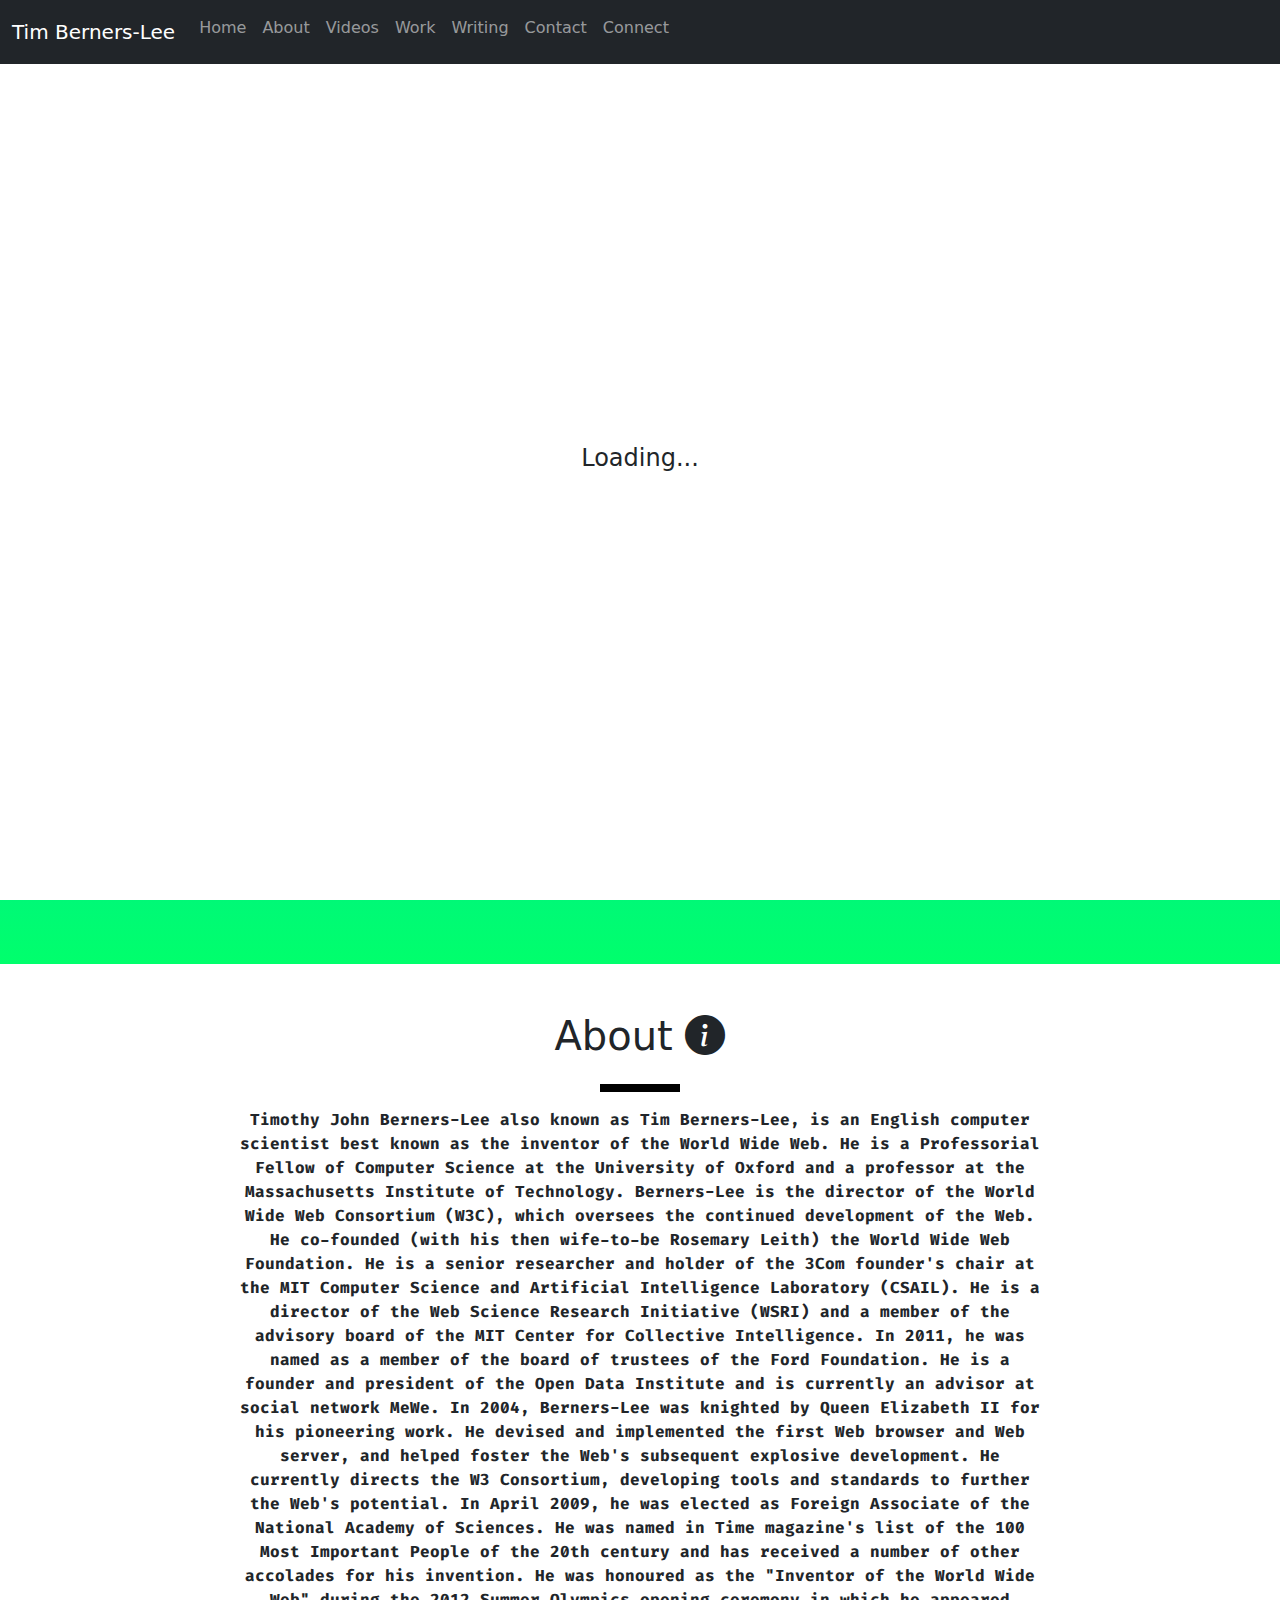
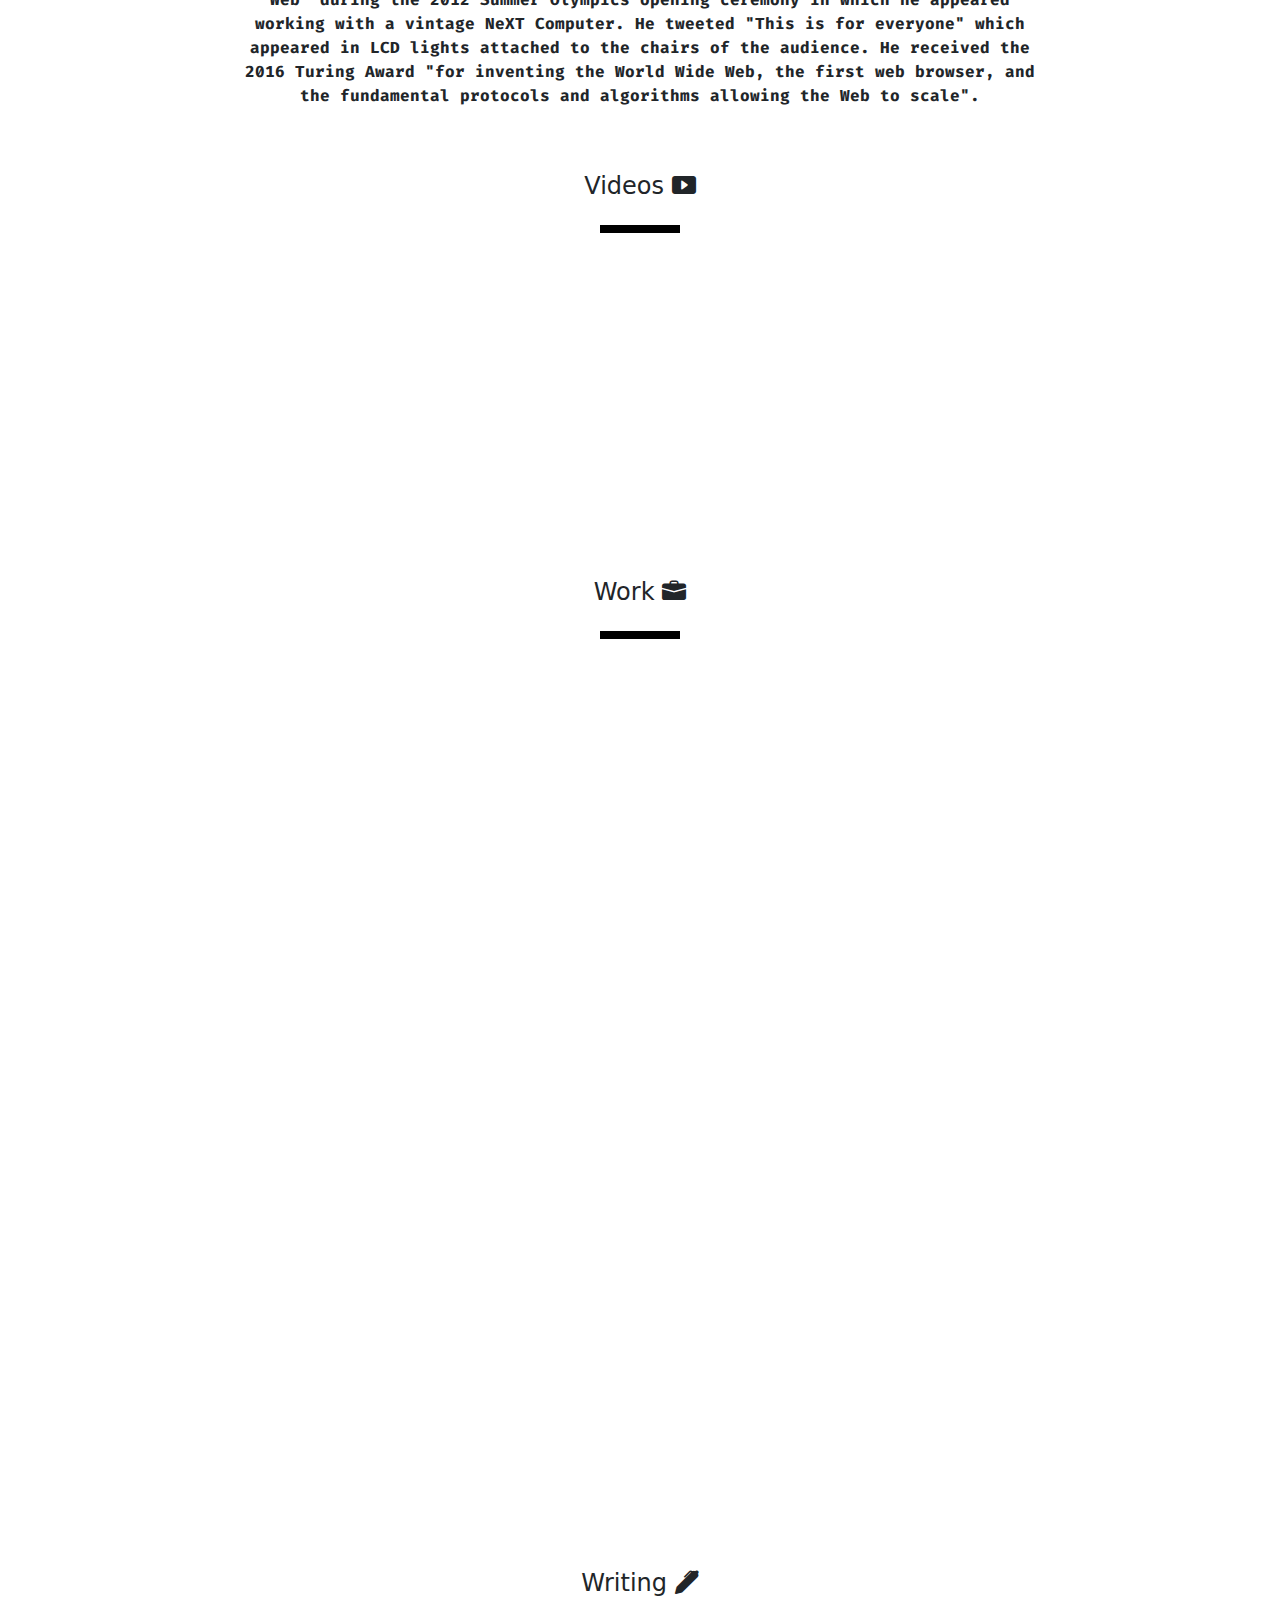
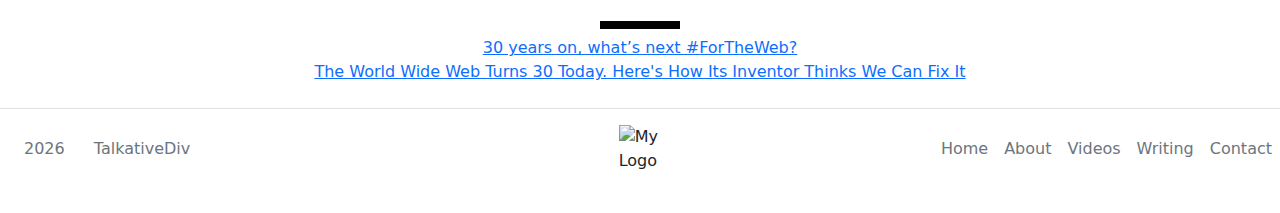
==== index.html @ 4729ee30 "🚀 First Commit" ====
<!DOCTYPE html>
<html lang="en" class="no-js w-90">
  <head>
    <meta charset="UTF-8" />
    <meta http-equiv="X-UA-Compatible" content="IE=edge" />
    <meta name="viewport" content="width=device-width, initial-scale=1.0" />
    <title>Tim Berners-Lee</title>
    <link rel="stylesheet" href="src/css/styles.css" />
    <link rel="preconnect" href="https://fonts.googleapis.com" />
    <link rel="preconnect" href="https://fonts.gstatic.com" crossorigin />
    <link
      rel="stylesheet"
      href="https://cdn.jsdelivr.net/npm/bootstrap-icons@1.7.2/font/bootstrap-icons.css"
    />
    <link
      href="https://fonts.googleapis.com/css2?family=Fira+Code&display=swap"
      rel="stylesheet"
    />
    <link rel="stylesheet" href="src/css/bootstrap.min.css" />
  </head>
  <body
    class="js no-flexbox no-canvas no-canvastext no-webgl no-touch no-geolocation postmessage no-websqldatabase no-indexeddb no-hashchange no-history draganddrop no-websockets no-rgba no-hsla no-multiplebgs no-backgroundsize no-borderimage no-borderradius no-boxshadow no-textshadow no-opacity no-cssanimations no-csscolumns no-cssgradients no-cssreflections no-csstransforms no-csstransforms3d no-csstransitions fontface no-generatedcontent no-video no-audio no-localstorage no-sessionstorage no-webworkers no-applicationcache no-svg no-inlinesvg no-smil no-svgclippaths no-placeholder"
  >
    <div class="preloader">
      <i class="fas fa-globe fa-beat"></i>
      <p>Loading...</p>
    </div>

    <nav
      class="navbar navbar-expand-lg navbar-dark bg-dark sticky-top"
      aria-label="First navbar example"
    >
      <div class="container-fluid">
        <a class="navbar-brand" href="#"
          ><i
            class="fa-solid fa-globe"
            onmouseover="this.classList.add('fa-spin')"
            onmouseleave="this.classList.remove('fa-spin')"
          ></i>
          Tim Berners-Lee
        </a>
        <button
          class="navbar-toggler collapsed"
          type="button"
          data-bs-toggle="collapse"
          data-bs-target="#navbarsExample01"
          aria-controls="navbarsExample01"
          aria-expanded="false"
          aria-label="Toggle navigation"
        >
          <span class="navbar-toggler-icon"></span>
        </button>

        <div class="navbar-collapse collapse" id="navbarsExample01">
          <ul class="navbar-nav me-auto mb-2">
            <li class="nav-item">
              <a class="nav-link link-light" aria-current="page" href="#hero"
                >Home</a
              >
            </li>
            <li class="nav-item">
              <a class="nav-link link-light" href="#about">About</a>
            </li>
            <li class="nav-item">
              <a class="nav-link link-light" href="#videos">Videos </a>
            </li>
            <li class="nav-item">
              <a class="nav-link link-light" href="#work">Work </a>
            </li>
            <li class="nav-item">
              <a class="nav-link link-light" href="#writing">Writing </a>
            </li>
            <li class="nav-item">
              <a class="nav-link link-light" href="#contact">Contact </a>
            </li>
            <li class="nav-item">
              <a class="nav-link link-light" href="/connect.html">Connect</a>
            </li>
          </ul>
        </div>
      </div>
    </nav>
    <main>
      <section class="hero" id="hero">
        <img
          class="pfp"
          src="https://encrypted-tbn0.gstatic.com/images?q=tbn:ANd9GcQNXR0mXv1H_YRtBXzp3U1rf2rJJVhOp_9dcm_LWzHa_RsDYkCRy_SspNG8KPpN2T_LNTs&usqp=CAU"
          alt="Picture of Tim Berners-Lee"
        />
        <h1>Tim Berners-Lee</h1>
        <p class="monospace">
          Creator of
          <i
            class="fa-brands fa-html5"
            onmouseover="this.classList.add('fa-spin')"
            onmouseleave="this.classList.remove('fa-spin')"
          ></i>
          HTML,
          <i
            class="fa-solid fa-globe"
            onmouseover="this.classList.add('fa-spin')"
            onmouseleave="this.classList.remove('fa-spin')"
          ></i>
          HTTP,
          <i
            class="fa-brands fa-chrome"
            onmouseover="this.classList.add('fa-spin')"
            onmouseleave="this.classList.remove('fa-spin')"
          ></i>
          Web Browser and
          <i
            class="fa-solid fa-wifi"
            onmouseover="this.classList.add('fa-spin')"
            onmouseleave="this.classList.remove('fa-spin')"
          ></i>
          WWW
        </p>
      </section>
      <section class="about" id="about">
        <h1>
          About
          <i class="bi bi-info-circle-fill"></i>
        </h1>
        <div class="line"></div>
        <p class="monospace bold">
          Timothy John Berners-Lee also known as Tim Berners-Lee, is an English
          computer scientist best known as the inventor of the World Wide Web.
          He is a Professorial Fellow of Computer Science at the University of
          Oxford and a professor at the Massachusetts Institute of Technology.
          Berners-Lee is the director of the World Wide Web Consortium (W3C),
          which oversees the continued development of the Web. He co-founded
          (with his then wife-to-be Rosemary Leith) the World Wide Web
          Foundation. He is a senior researcher and holder of the 3Com founder's
          chair at the MIT Computer Science and Artificial Intelligence
          Laboratory (CSAIL). He is a director of the Web Science Research
          Initiative (WSRI) and a member of the advisory board of the MIT Center
          for Collective Intelligence. In 2011, he was named as a member of the
          board of trustees of the Ford Foundation. He is a founder and
          president of the Open Data Institute and is currently an advisor at
          social network MeWe. In 2004, Berners-Lee was knighted by Queen
          Elizabeth II for his pioneering work. He devised and implemented the
          first Web browser and Web server, and helped foster the Web's
          subsequent explosive development. He currently directs the W3
          Consortium, developing tools and standards to further the Web's
          potential. In April 2009, he was elected as Foreign Associate of the
          National Academy of Sciences. He was named in Time magazine's list of
          the 100 Most Important People of the 20th century and has received a
          number of other accolades for his invention. He was honoured as the
          "Inventor of the World Wide Web" during the 2012 Summer Olympics
          opening ceremony in which he appeared working with a vintage NeXT
          Computer. He tweeted "This is for everyone" which appeared in LCD
          lights attached to the chairs of the audience. He received the 2016
          Turing Award "for inventing the World Wide Web, the first web browser,
          and the fundamental protocols and algorithms allowing the Web to
          scale".
        </p>
      </section>
      <section id="videos">
        <article>
          <h1>
            Videos
            <i class="bi bi-play-btn-fill"></i>
          </h1>
          <div class="line"></div>
        </article>
        <div class="videos">
          <iframe
            width="560"
            height="315"
            src="https://www.youtube-nocookie.com/embed/GUrDI6OkJfU"
            title="YouTube video player"
            allow="accelerometer; autoplay; clipboard-write; encrypted-media; gyroscope; picture-in-picture"
            allowfullscreen
          ></iframe>
          <iframe
            width="560"
            height="315"
            src="https://www.youtube-nocookie.com/embed/rCplocVemjo"
            title="YouTube video player"
            allow="accelerometer; autoplay; clipboard-write; encrypted-media; gyroscope; picture-in-picture"
            allowfullscreen
          ></iframe>
        </div>
      </section>
      <section id="work">
        <article>
          <h1>
            Work
            <i class="bi bi-briefcase-fill"></i>
          </h1>
          <div class="line"></div>
        </article>
        <iframe
          src="https://en.wikipedia.org/wiki/Tim_Berners-Lee"
          style="width: 100vh; height: 100vh"
        ></iframe>
      </section>
      <section>
        <article id="writing">
          <h1>
            Writing
            <i class="bi bi-pen-fill"></i>
          </h1>
          <div class="line"></div>
        </article>
        <a
          href="https://webfoundation.org/2019/03/web-birthday-30/"
          target="_blank"
          >30 years on, what’s next #ForTheWeb?
        </a>
        <br />
        <a
          href="https://time.com/5549635/tim-berners-lee-interview-web/"
          target="_blank"
          >The World Wide Web Turns 30 Today. Here's How Its Inventor Thinks We
          Can Fix It
        </a>
      </section>
    </main>
    <footer
      id="contact"
      class="d-flex flex-wrap justify-content-between align-items-center py-3 my-4 border-top"
    >
      <p class="col-md-4 mb-0 text-muted">
        <span class="year mx-4"></span> TalkativeDiv
      </p>

      <a
        href="/"
        class="col-md-4 d-flex align-items-center justify-content-center mb-3 mb-md-0 me-md-auto link-dark text-decoration-none"
      >
        <img
          src="https://github.com/TalkativeDiv/TalkativeFoods/raw/master/images/logo.png"
          alt="My Logo"
          style="width: 10%"
        />
      </a>

      <ul class="nav col-md-4 justify-content-end">
        <li class="nav-item">
          <a href="#hero" class="nav-link px-2 text-muted">Home</a>
        </li>
        <li class="nav-item">
          <a href="#" class="nav-link px-2 text-muted">About</a>
        </li>
        <li class="nav-item">
          <a href="#" class="nav-link px-2 text-muted">Videos</a>
        </li>
        <li class="nav-item">
          <a href="#" class="nav-link px-2 text-muted">Writing</a>
        </li>
        <li class="nav-item">
          <a href="#" class="nav-link px-2 text-muted">Contact</a>
        </li>
      </ul>
    </footer>
    <script>
      window.addEventListener("load", function () {
        const preloader = document.querySelector(".preloader");
        preloader.className += " fadeOut"; // class "loader hidden"
      });
    </script>
    <script src="src/js/modernizr.min.js"></script>
    <script src="src/js/bootstrap.bundle.min.js"></script>
    <script
      src="https://kit.fontawesome.com/861898755b.js"
      crossorigin="anonymous"
    ></script>
    <script src="src/js/script.js"></script>
  </body>
</html>
---- src/css/styles.css ----
* {
  font-family: -apple-system, system-ui, BlinkMacSystemFont, "Segoe UI", Roboto,
    "Helvetica Neue", Arial, sans-serif;
  margin: 0;
  transition: all 0.3s ease;
}
/* ScrollBar */
::selection {
  background: #00aaff;
  color: azure;
}
/* Utility classes */

.monospace {
  font-family: "Fira Code", monospace;
}
.bold {
  font-weight: bold;
}
/* 
a {
  color: black;
  text-decoration: none;
}
a:hover::after {
  display: inline-block;
  text-rendering: auto;
  -webkit-font-smoothing: antialiased;
  font: var(--fa-font-solid);
  font-size: 0.8rem;
  content: " \f08e";
}*/
/* Hero */
.hero {
  background: linear-gradient(to bottom, #00aaff, #00ff6c);
  color: white;
  width: 100vw;
  height: 100vh;
  display: flex;
  justify-content: center;
  align-items: center;
  flex-direction: column;
}

.pfp {
  width: 10rem;
  border-radius: 25%;
}

.hero h1 {
  font-size: 2rem;
}

.hero p {
  font-size: 1.5rem;
}
/* Main */
::-webkit-scrollbar-track {
  -webkit-box-shadow: inset 0 0 6px rgba(0, 0, 0, 0.3);
  background-color: #f5f5f5;
}

main {
  display: flex;
  justify-content: center;
  align-items: center;
  flex-direction: column;
  text-align: center;
  gap: 1rem;
}
article h1 {
  font-size: 1.5rem;
}
/* about */
.about {
  margin: 2rem;
  text-align: center;
  display: flex;
  justify-content: center;
  align-items: center;
  flex-direction: column;
}
.about p {
  margin-top: 1rem;
  max-width: 50rem;
}
.line {
  margin-top: 1rem;
  height: 0.5rem;
  width: 5rem;
  background: black;
  display: inline-block;
}

.preloader {
  z-index: 10;
  background: white;
  position: fixed;
  width: 100%;
  height: 100%;
  display: flex;
  justify-content: center;
  align-items: center;
  flex-direction: column;
  font-size: 5rem;
}
.preloader p {
  font-size: 1.5rem;
  margin-top: 2rem;
}
.fadeOut {
  animation: fadeOut 1s;
  animation-fill-mode: forwards;
}

@keyframes fadeOut {
  100% {
    opacity: 0;
    visibility: hidden;
  }
}

/* Menu */
/*  .menu {
  list-style-type: none;
  cursor: pointer;
  margin-right: 1rem;
}

.menu-item {
  float: left;
  padding: 1rem;
}
.menu-container {
  padding: 0.5rem;
  border-radius: 0.5rem;
  background: transparent;
  border: none;
  color: white;
  font-size: 1.25rem;
}

.menu-container:hover {
  background-color: #00aaff;
}

nav {
  position: fixed;
  top: 0;
  right: 0;
  z-index: 10;
  display: flex;
  justify-content: space-between;
  align-items: center;
  background: #202020;
  width: 100%;
  color: white;
}

nav h2 {
  float: right;
  left: 1rem;
  margin-left: 1rem;
}

.links {
  display: flex;
  justify-content: center;
  align-items: center;
  gap: 1rem;
}
.links * {
  color: white;
}

.contact {
  background: #24252a;
  width: 100%;
  padding: 5%;
  display: flex;
  justify-content: space-around;
  align-items: center;
}

.logo {
  width: 5rem;
}
*/
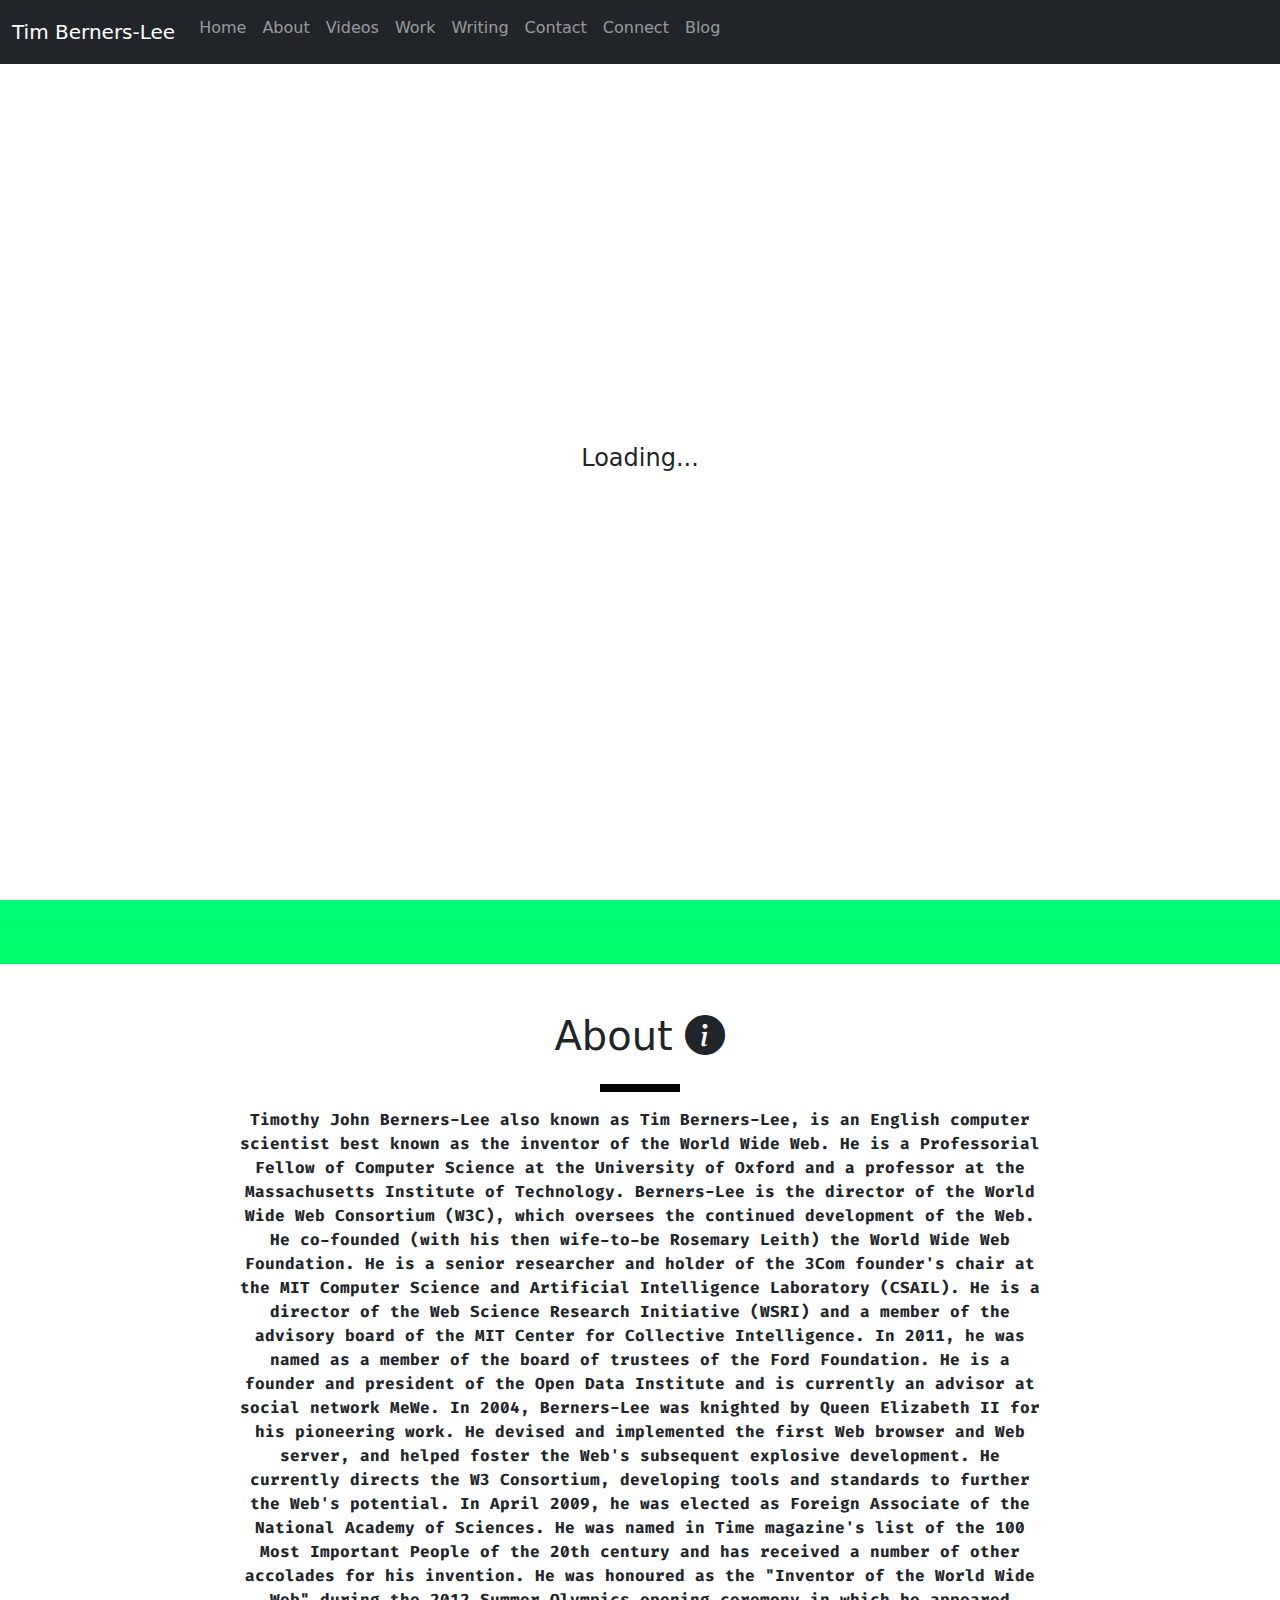
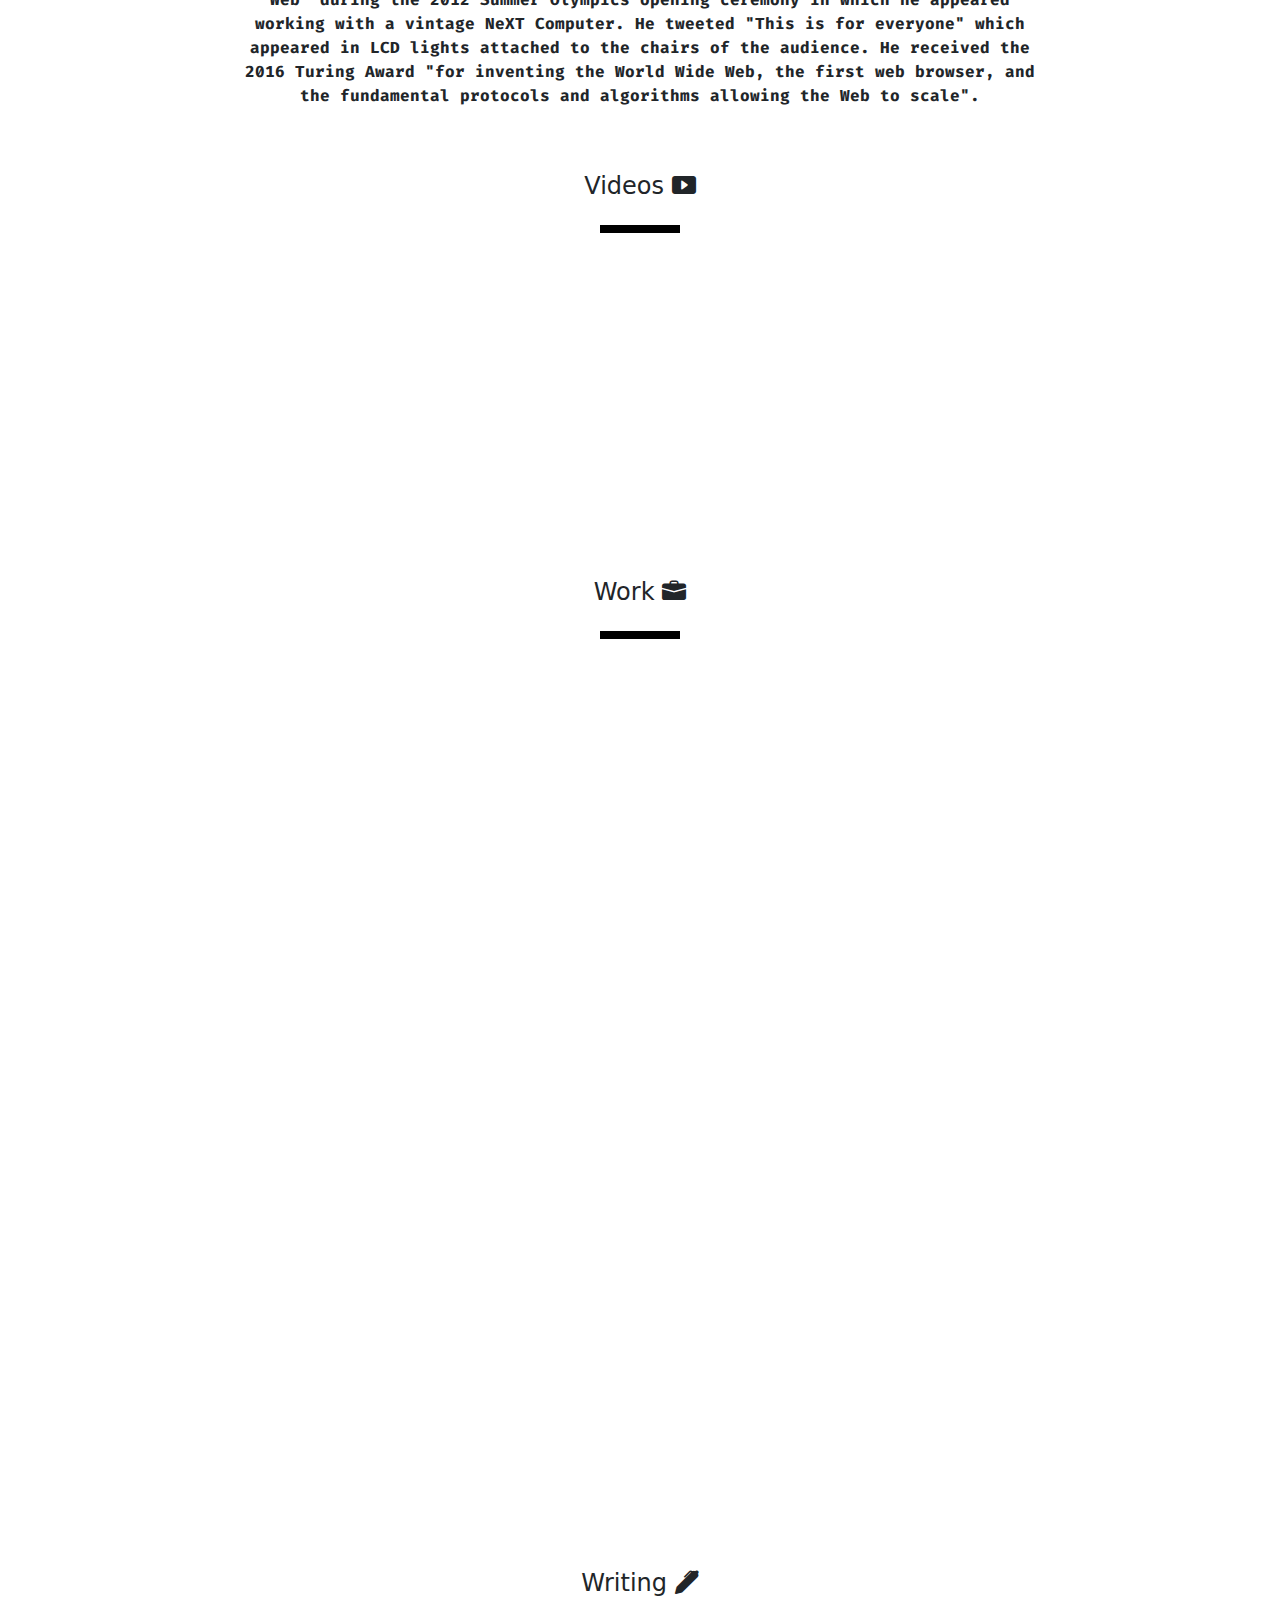
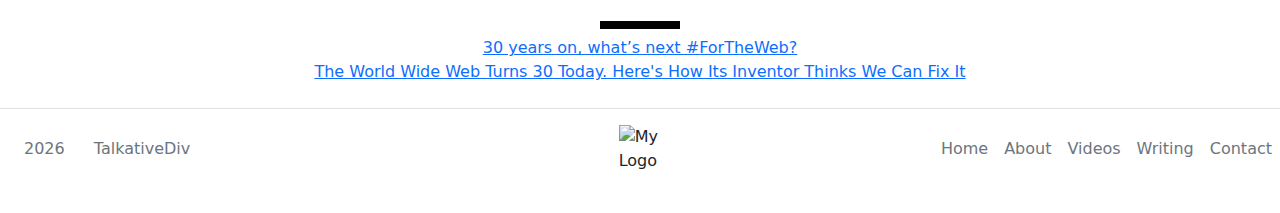
==== commit bce9f60e: "Added Blog + More" ====
--- a/index.html
+++ b/index.html
@@ -27,7 +27,7 @@
     </div>
 
     <nav
-      class="navbar navbar-expand-lg navbar-dark bg-dark sticky-top"
+      class="navbar navbar-expand-lg navbar-dark bg-dark sticky-top w-100"
       aria-label="First navbar example"
     >
       <div class="container-fluid">
@@ -54,32 +54,44 @@
         <div class="navbar-collapse collapse" id="navbarsExample01">
           <ul class="navbar-nav me-auto mb-2">
             <li class="nav-item">
-              <a class="nav-link link-light" aria-current="page" href="#hero"
+              <a
+                class="nav-link link-light"
+                aria-current="page"
+                href="index.html#hero"
                 >Home</a
               >
             </li>
             <li class="nav-item">
-              <a class="nav-link link-light" href="#about">About</a>
-            </li>
-            <li class="nav-item">
-              <a class="nav-link link-light" href="#videos">Videos </a>
-            </li>
-            <li class="nav-item">
-              <a class="nav-link link-light" href="#work">Work </a>
-            </li>
-            <li class="nav-item">
-              <a class="nav-link link-light" href="#writing">Writing </a>
-            </li>
-            <li class="nav-item">
-              <a class="nav-link link-light" href="#contact">Contact </a>
+              <a class="nav-link link-light" href="index.html#about">About</a>
+            </li>
+            <li class="nav-item">
+              <a class="nav-link link-light" href="index.html#videos"
+                >Videos
+              </a>
+            </li>
+            <li class="nav-item">
+              <a class="nav-link link-light" href="index.html#work">Work </a>
+            </li>
+            <li class="nav-item">
+              <a class="nav-link link-light" href="index.html#writing"
+                >Writing
+              </a>
+            </li>
+            <li class="nav-item">
+              <a class="nav-link link-light" href="index.html#contact"
+                >Contact
+              </a>
             </li>
             <li class="nav-item">
               <a class="nav-link link-light" href="/connect.html">Connect</a>
+            </li>
+            <li class="nav-item">
+              <a class="nav-link link-light" href="/blog.html">Blog</a>
             </li>
           </ul>
         </div>
       </div>
-    </nav>
+    </nav>  
     <main>
       <section class="hero" id="hero">
         <img
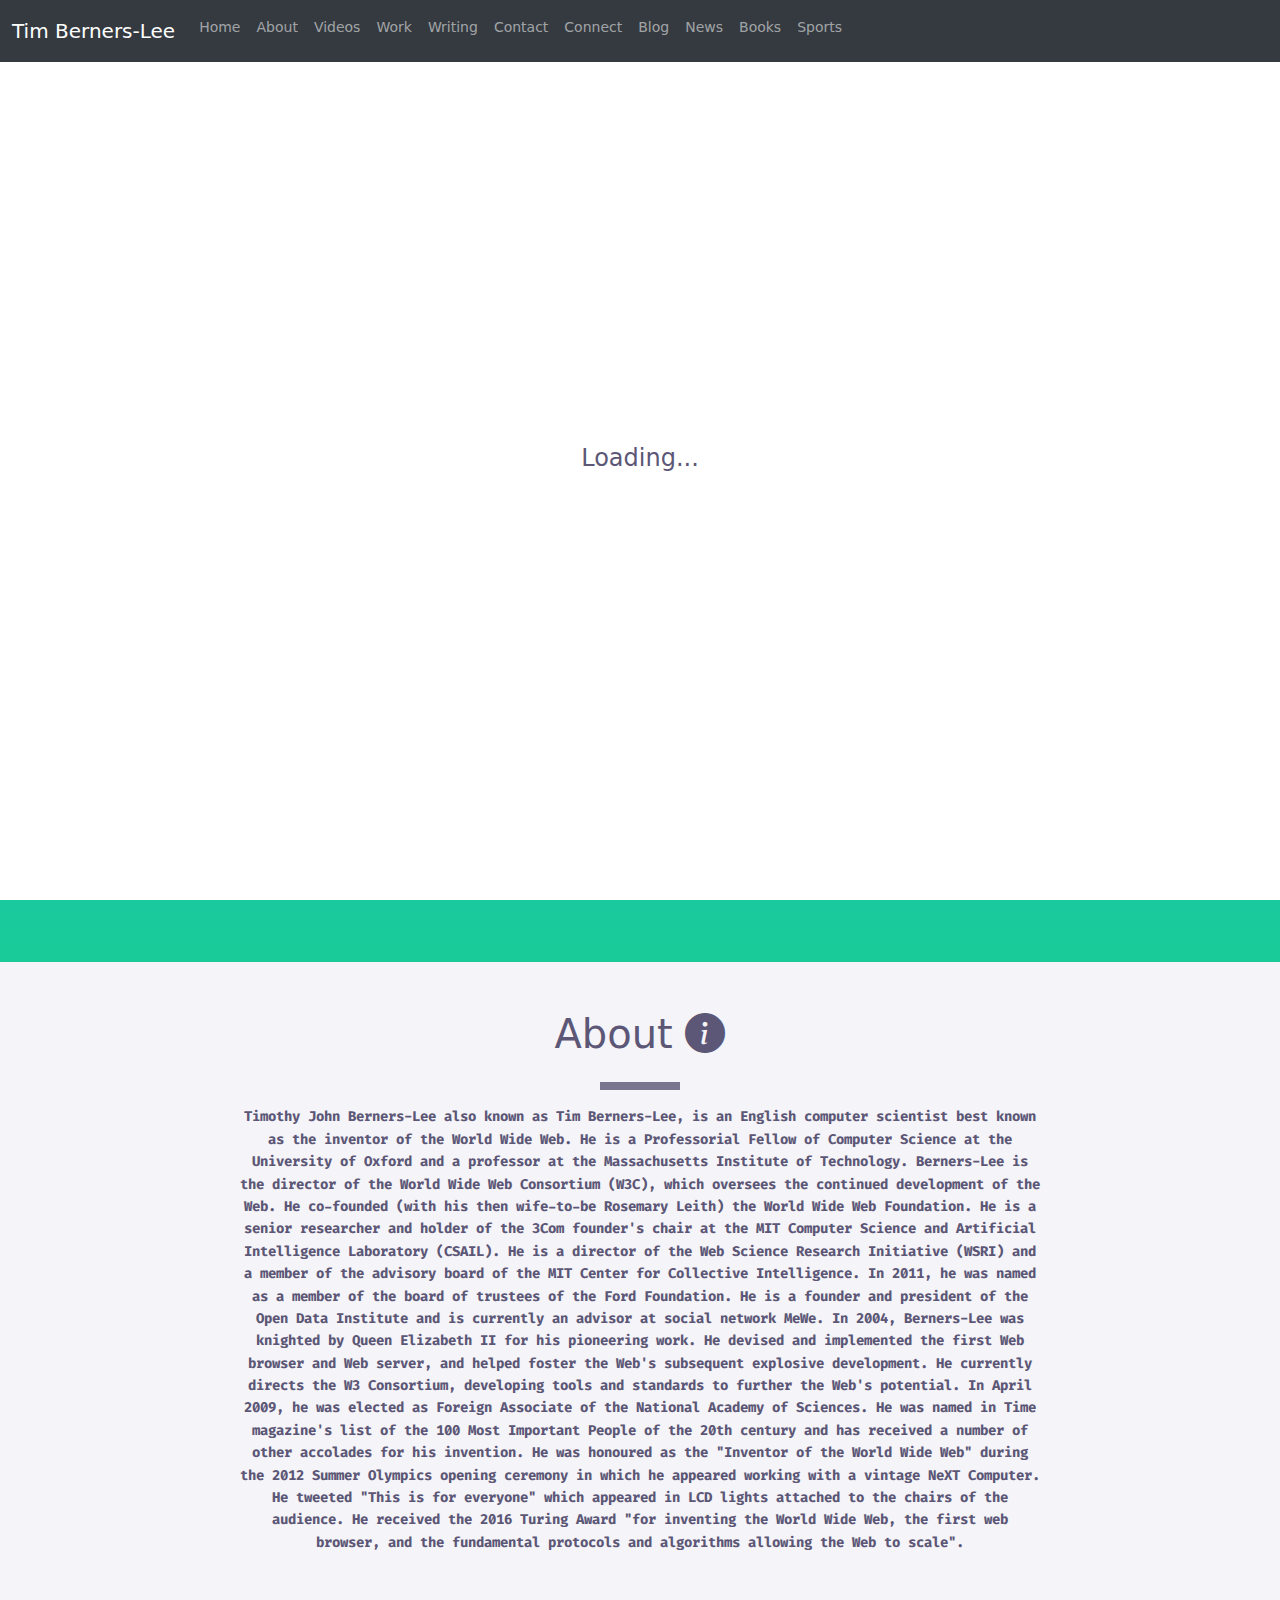
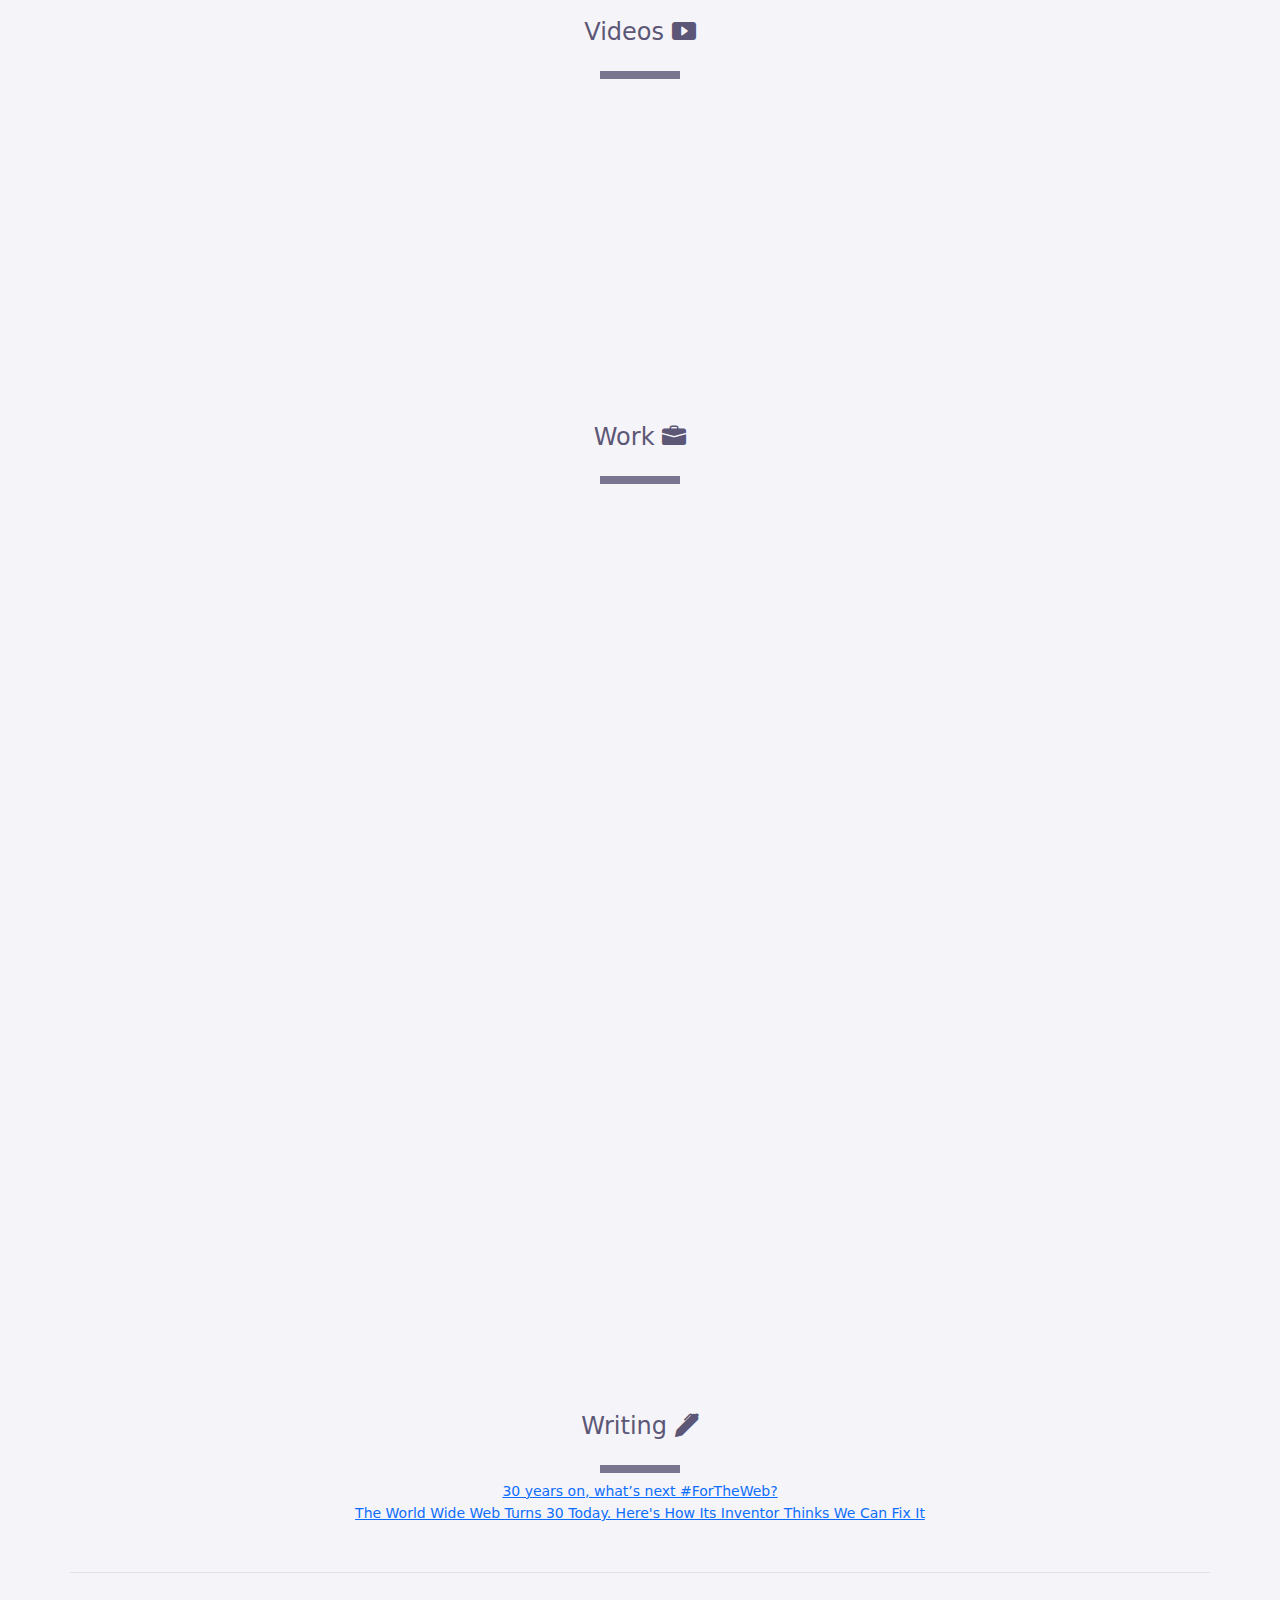
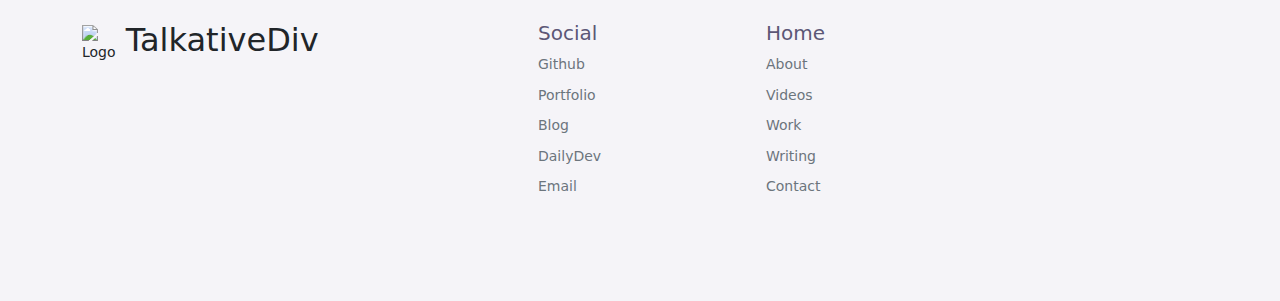
==== commit 62b1e8b7: "🏐🎾⚽added sports page 🏏🏈🥅" ====
--- a/index.html
+++ b/index.html
@@ -12,6 +12,12 @@
       rel="stylesheet"
       href="https://cdn.jsdelivr.net/npm/bootstrap-icons@1.7.2/font/bootstrap-icons.css"
     />
+    <link rel="preconnect" href="https://fonts.googleapis.com" />
+    <link rel="preconnect" href="https://fonts.gstatic.com" crossorigin />
+    <link
+      href="https://fonts.googleapis.com/css2?family=Inter:wght@100;200;300;400;500;600;700;800;900&display=swap"
+      rel="stylesheet"
+    />
     <link
       href="https://fonts.googleapis.com/css2?family=Fira+Code&display=swap"
       rel="stylesheet"
@@ -27,7 +33,8 @@
     </div>
 
     <nav
-      class="navbar navbar-expand-lg navbar-dark bg-dark sticky-top w-100"
+      class="navbar navbar-expand-lg navbar-dark sticky-top w-100"
+      style="background: #343a40"
       aria-label="First navbar example"
     >
       <div class="container-fluid">
@@ -54,44 +61,44 @@
         <div class="navbar-collapse collapse" id="navbarsExample01">
           <ul class="navbar-nav me-auto mb-2">
             <li class="nav-item">
-              <a
-                class="nav-link link-light"
-                aria-current="page"
-                href="index.html#hero"
+              <a class="nav-link link-light" aria-current="page" href="#hero"
                 >Home</a
               >
             </li>
             <li class="nav-item">
-              <a class="nav-link link-light" href="index.html#about">About</a>
-            </li>
-            <li class="nav-item">
-              <a class="nav-link link-light" href="index.html#videos"
-                >Videos
-              </a>
-            </li>
-            <li class="nav-item">
-              <a class="nav-link link-light" href="index.html#work">Work </a>
-            </li>
-            <li class="nav-item">
-              <a class="nav-link link-light" href="index.html#writing"
-                >Writing
-              </a>
-            </li>
-            <li class="nav-item">
-              <a class="nav-link link-light" href="index.html#contact"
-                >Contact
-              </a>
+              <a class="nav-link link-light" href="#about">About</a>
+            </li>
+            <li class="nav-item">
+              <a class="nav-link link-light" href="#videos">Videos </a>
+            </li>
+            <li class="nav-item">
+              <a class="nav-link link-light" href="#work">Work </a>
+            </li>
+            <li class="nav-item">
+              <a class="nav-link link-light" href="#writing">Writing </a>
+            </li>
+            <li class="nav-item">
+              <a class="nav-link link-light" href="#contact">Contact </a>
             </li>
             <li class="nav-item">
               <a class="nav-link link-light" href="/connect.html">Connect</a>
             </li>
             <li class="nav-item">
               <a class="nav-link link-light" href="/blog.html">Blog</a>
+            </li>
+            <li class="nav-item">
+              <a class="nav-link link-light" href="/news.html">News</a>
+            </li>
+            <li class="nav-item">
+              <a class="nav-link link-light" href="/books.html">Books</a>
+            </li>
+            <li class="nav-item">
+              <a class="nav-link link-light" href="/sports.html">Sports</a>
             </li>
           </ul>
         </div>
       </div>
-    </nav>  
+    </nav>
     <main>
       <section class="hero" id="hero">
         <img
@@ -229,43 +236,95 @@
         </a>
       </section>
     </main>
-    <footer
-      id="contact"
-      class="d-flex flex-wrap justify-content-between align-items-center py-3 my-4 border-top"
-    >
-      <p class="col-md-4 mb-0 text-muted">
-        <span class="year mx-4"></span> TalkativeDiv
-      </p>
-
-      <a
-        href="/"
-        class="col-md-4 d-flex align-items-center justify-content-center mb-3 mb-md-0 me-md-auto link-dark text-decoration-none"
-      >
-        <img
-          src="https://github.com/TalkativeDiv/TalkativeFoods/raw/master/images/logo.png"
-          alt="My Logo"
-          style="width: 10%"
-        />
-      </a>
-
-      <ul class="nav col-md-4 justify-content-end">
-        <li class="nav-item">
-          <a href="#hero" class="nav-link px-2 text-muted">Home</a>
-        </li>
-        <li class="nav-item">
-          <a href="#" class="nav-link px-2 text-muted">About</a>
-        </li>
-        <li class="nav-item">
-          <a href="#" class="nav-link px-2 text-muted">Videos</a>
-        </li>
-        <li class="nav-item">
-          <a href="#" class="nav-link px-2 text-muted">Writing</a>
-        </li>
-        <li class="nav-item">
-          <a href="#" class="nav-link px-2 text-muted">Contact</a>
-        </li>
-      </ul>
-    </footer>
+    <section id="contact">
+      <div class="container">
+        <footer class="row row-cols-5 py-5 my-5 border-top">
+          <div class="col">
+            <a
+              href="/"
+              class="d-flex align-items-center mb-3 link-dark text-decoration-none"
+            >
+              <img
+                src="https://github.com/TalkativeDiv/TalkativeFoods/raw/master/images/logo.png"
+                alt="Logo"
+                class="w-25"
+              />
+              <h2>&nbsp;TalkativeDiv</h2>
+            </a>
+          </div>
+
+          <div class="col"></div>
+
+          <div class="col">
+            <h5>Social</h5>
+            <ul class="nav flex-column">
+              <li class="nav-item mb-2">
+                <a
+                  href="https://github.com/TalkativeDiv"
+                  class="nav-link p-0 text-muted"
+                  >Github</a
+                >
+              </li>
+              <li class="nav-item mb-2">
+                <a href="https://abhirath.net/" class="nav-link p-0 text-muted"
+                  >Portfolio</a
+                >
+              </li>
+              <li class="nav-item mb-2">
+                <a
+                  href="https://talkativeblog.hashnode.dev/"
+                  class="nav-link p-0 text-muted"
+                  >Blog</a
+                >
+              </li>
+              <li class="nav-item mb-2">
+                <a
+                  href="https://app.daily.dev/TalkativeDiv"
+                  class="nav-link p-0 text-muted"
+                  >DailyDev</a
+                >
+              </li>
+              <li class="nav-item mb-2">
+                <a
+                  href="mailto:hello@abhirath.net"
+                  class="nav-link p-0 text-muted"
+                  >Email</a
+                >
+              </li>
+            </ul>
+          </div>
+
+          <div class="col">
+            <h5>Home</h5>
+            <ul class="nav flex-column">
+              <li class="nav-item mb-2">
+                <a href="#about" class="nav-link p-0 text-muted"> About</a>
+              </li>
+              <li class="nav-item mb-2">
+                <a href="index.html#videos" class="nav-link p-0 text-muted">
+                  Videos</a
+                >
+              </li>
+              <li class="nav-item mb-2">
+                <a href="index.html#work" class="nav-link p-0 text-muted">
+                  Work</a
+                >
+              </li>
+              <li class="nav-item mb-2">
+                <a href="index.html#writing" class="nav-link p-0 text-muted">
+                  Writing
+                </a>
+              </li>
+              <li class="nav-item mb-2">
+                <a href="index.html#contact" class="nav-link p-0 text-muted"
+                  >Contact</a
+                >
+              </li>
+            </ul>
+          </div>
+        </footer>
+      </div>
+    </section>
     <script>
       window.addEventListener("load", function () {
         const preloader = document.querySelector(".preloader");
--- a/src/css/styles.css
+++ b/src/css/styles.css
@@ -4,11 +4,11 @@
   margin: 0;
   transition: all 0.3s ease;
 }
-/* ScrollBar */
+/* ScrollBar 
 ::selection {
   background: #00aaff;
   color: azure;
-}
+}*/
 /* Utility classes */
 
 .monospace {
@@ -32,7 +32,7 @@
 }*/
 /* Hero */
 .hero {
-  background: linear-gradient(to bottom, #00aaff, #00ff6c);
+  background: linear-gradient(to bottom, #29baf9, #19cb98);
   color: white;
   width: 100vw;
   height: 100vh;
@@ -55,10 +55,6 @@
   font-size: 1.5rem;
 }
 /* Main */
-::-webkit-scrollbar-track {
-  -webkit-box-shadow: inset 0 0 6px rgba(0, 0, 0, 0.3);
-  background-color: #f5f5f5;
-}
 
 main {
   display: flex;
@@ -88,7 +84,7 @@
   margin-top: 1rem;
   height: 0.5rem;
   width: 5rem;
-  background: black;
+  background: #79758f;
   display: inline-block;
 }
 
